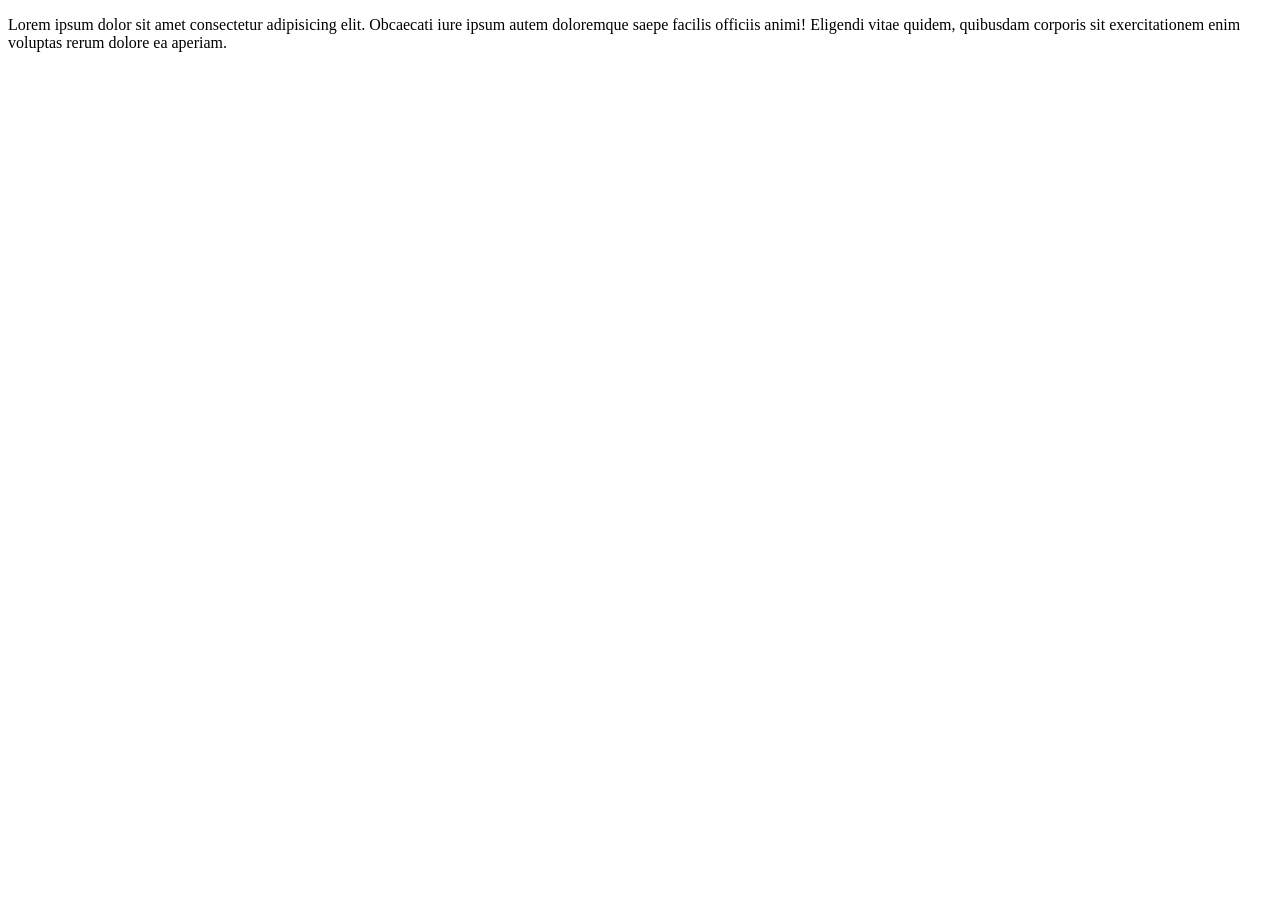
==== CSS/index.html @ b995848b "file updated" ====
<!DOCTYPE html>
<html lang="en">
<head>
    <meta charset="UTF-8">
    <meta name="viewport" content="width=device-width, initial-scale=1.0">
    <title>Document</title>
    <link rel="stylesheet" href="style.css">
</head>
<body>
    <!-- <h1 id="hello">Hello i am Anuska !</h1>
    <p>this is a simple paragraph</p>
    <button class="button">click me </button> -->

    <P>Lorem ipsum dolor sit amet consectetur adipisicing elit.
         Obcaecati iure ipsum autem doloremque saepe facilis officiis animi!
          Eligendi vitae quidem, 
        quibusdam corporis sit exercitationem enim voluptas rerum dolore ea aperiam.</P>
</body>
</html>
---- CSS/style.css ----
/* COLOR PROPERTIES */
/* h1{
    color:red;
}
p{
    color:red;
}
button{
    color: rgb(95, 67, 30);
    background-color: chocolate;
}
 body{
    /* background-color: rgb(240, 210,100); */
    /* background-color: #FFFF00; */
/* } */  

/* selectors */

/* *{
    color: rgb(131, 95, 52);
} */

/* #hello{
    color: brown;
}
.button{
color: cadetblue;
background-color: chartreuse;
} */

                        /* TEXT PROPERTIES */
    p{
        text-align: left;
    }
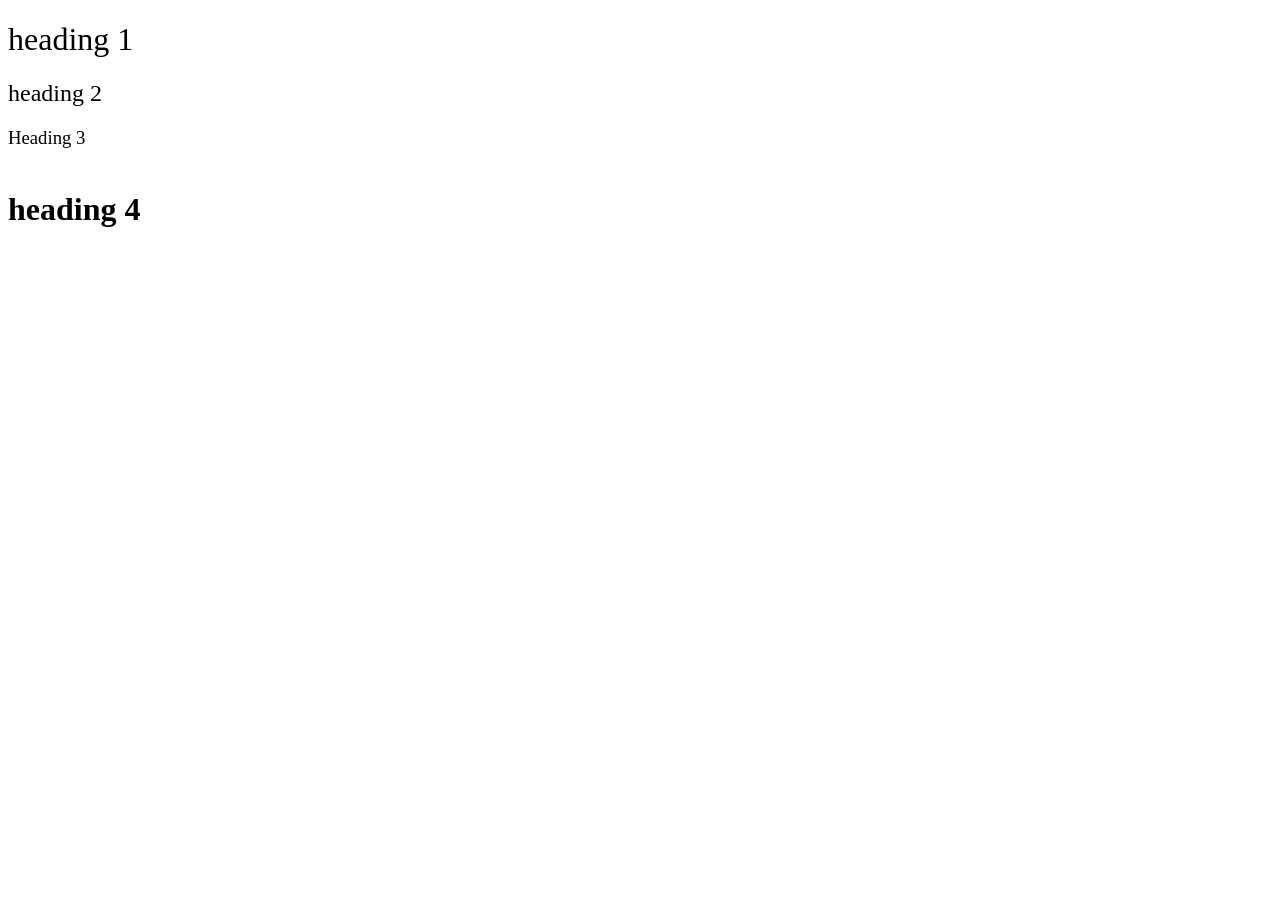
==== commit 7ea41eb1: "file added" ====
--- a/CSS/index.html
+++ b/CSS/index.html
@@ -11,9 +11,15 @@
     <p>this is a simple paragraph</p>
     <button class="button">click me </button> -->
 
-    <P>Lorem ipsum dolor sit amet consectetur adipisicing elit.
+    <!-- <P>Lorem ipsum dolor sit amet consectetur adipisicing elit.
          Obcaecati iure ipsum autem doloremque saepe facilis officiis animi!
           Eligendi vitae quidem, 
-        quibusdam corporis sit exercitationem enim voluptas rerum dolore ea aperiam.</P>
+        quibusdam corporis sit exercitationem enim voluptas rerum dolore ea aperiam.</P> -->
+
+        <h1>heading 1</h1>
+        <h2>heading 2</h2>
+        <h3>heading 3</h3>
+        <h4>heading 4</h4>
+        
 </body>
 </html>
--- a/CSS/style.css
+++ b/CSS/style.css
@@ -29,6 +29,21 @@
 } */
 
                         /* TEXT PROPERTIES */
-    p{
-        text-align: left;
+    /* p{
+        text-align: end;
+    } */
+
+    h1{
+        font-weight:100;
+    }
+    h2{
+        font-weight: 400;
+    }
+    h3{
+        font-weight: 500;
+        text-transform: capitalize;
+    }
+    h4{
+        font-weight: 900;
+        font-size: xx-large;
     }
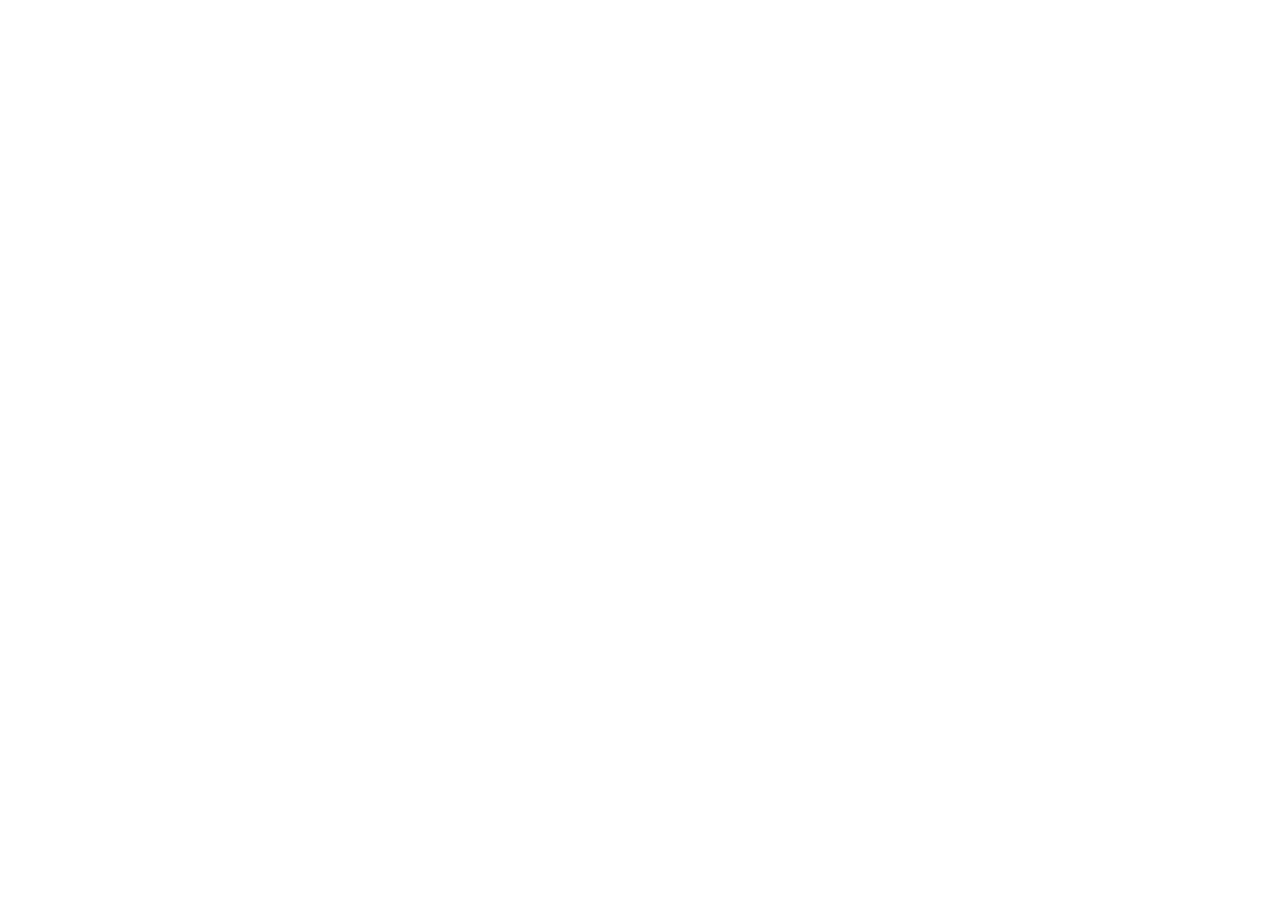
==== commit 5475ec64: "file updated" ====
--- a/CSS/index.html
+++ b/CSS/index.html
@@ -16,10 +16,12 @@
           Eligendi vitae quidem, 
         quibusdam corporis sit exercitationem enim voluptas rerum dolore ea aperiam.</P> -->
 
-        <h1>heading 1</h1>
+        <!-- <h1>heading 1</h1>
         <h2>heading 2</h2>
         <h3>heading 3</h3>
         <h4>heading 4</h4>
-        
+         -->
+
+         
 </body>
 </html>
--- a/CSS/style.css
+++ b/CSS/style.css
@@ -33,7 +33,7 @@
         text-align: end;
     } */
 
-    h1{
+    /* h1{
         font-weight:100;
     }
     h2{
@@ -46,4 +46,4 @@
     h4{
         font-weight: 900;
         font-size: xx-large;
-    }+    } */
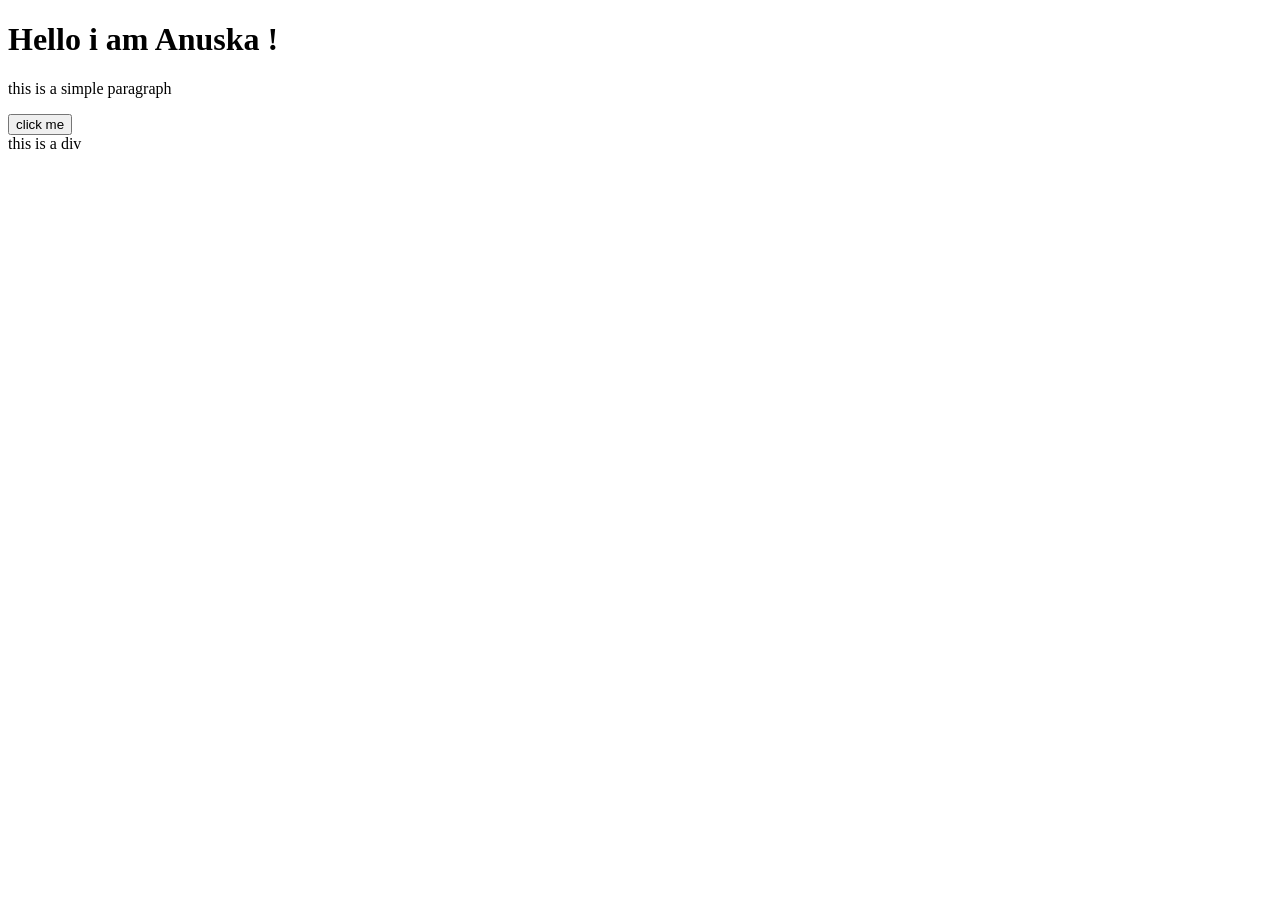
==== commit 1eff66e9: "file updated" ====
--- a/CSS/index.html
+++ b/CSS/index.html
@@ -7,9 +7,10 @@
     <link rel="stylesheet" href="style.css">
 </head>
 <body>
-    <!-- <h1 id="hello">Hello i am Anuska !</h1>
+    <h1 id="hello">Hello i am Anuska !</h1>
     <p>this is a simple paragraph</p>
-    <button class="button">click me </button> -->
+    <button class="button">click me </button>
+    <div>this is a div</div>
 
     <!-- <P>Lorem ipsum dolor sit amet consectetur adipisicing elit.
          Obcaecati iure ipsum autem doloremque saepe facilis officiis animi!
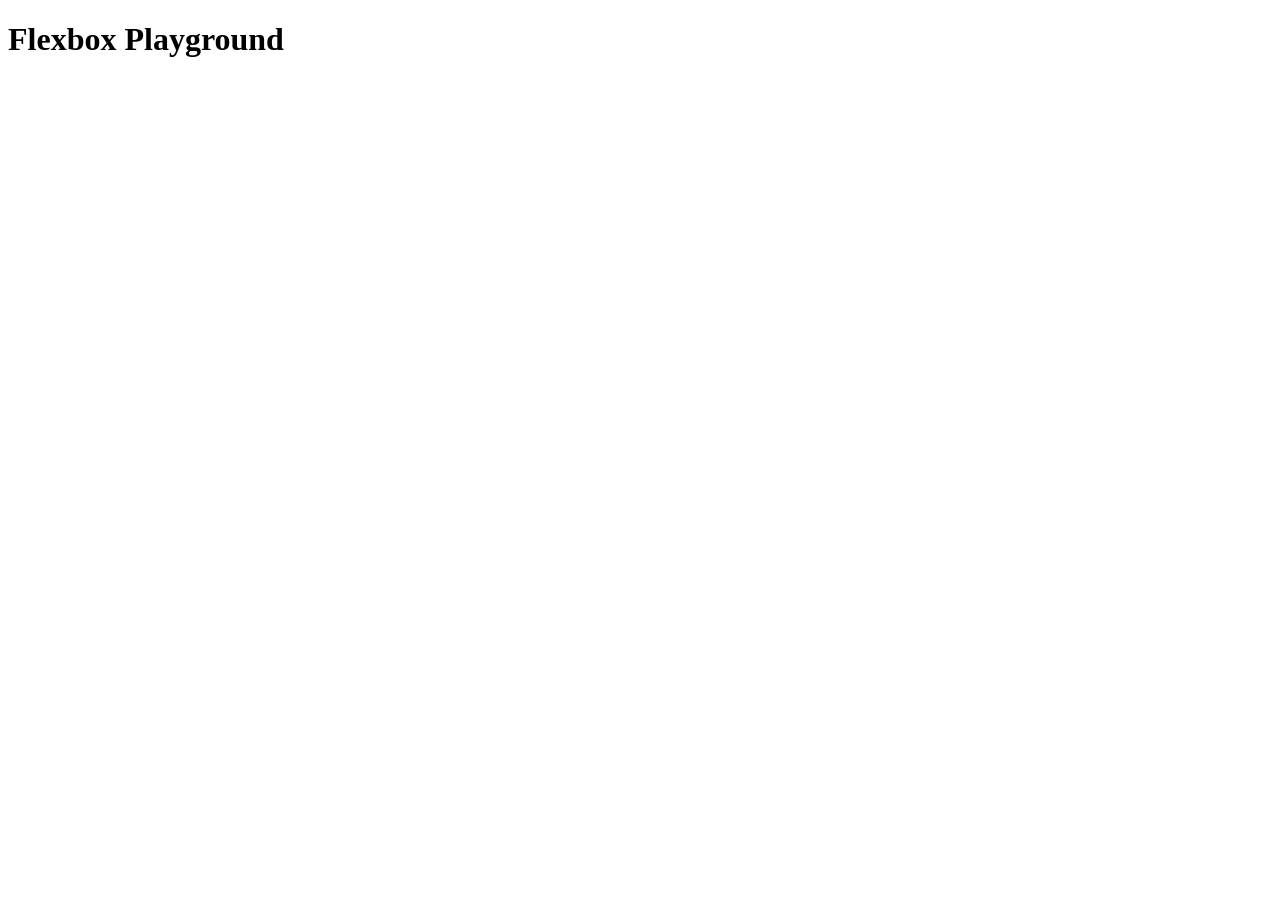
==== commit 1c566fde: "file updated" ====
--- a/CSS/index.html
+++ b/CSS/index.html
@@ -7,10 +7,10 @@
     <link rel="stylesheet" href="style.css">
 </head>
 <body>
-    <h1 id="hello">Hello i am Anuska !</h1>
+    <!-- <h1 id="hello">Hello i am Anuska !</h1>
     <p>this is a simple paragraph</p>
     <button class="button">click me </button>
-    <div>this is a div</div>
+    <div>this is a div</div> -->
 
     <!-- <P>Lorem ipsum dolor sit amet consectetur adipisicing elit.
          Obcaecati iure ipsum autem doloremque saepe facilis officiis animi!
@@ -23,6 +23,15 @@
         <h4>heading 4</h4>
          -->
 
-         
+
+         <!-- FLEXBOX -->
+    <H1>Flexbox Playground</H1>
+    <div id="container">
+    <div id="box1"></div>
+     <div id="box2"></div>
+      <div id="box3"></div>
+       <div id="box4"></div>
+        <div id="box5"></div>
+    </div>
 </body>
 </html>
--- a/CSS/style.css
+++ b/CSS/style.css
@@ -46,4 +46,7 @@
     h4{
         font-weight: 900;
         font-size: xx-large;
-    } */+    } */
+
+
+    
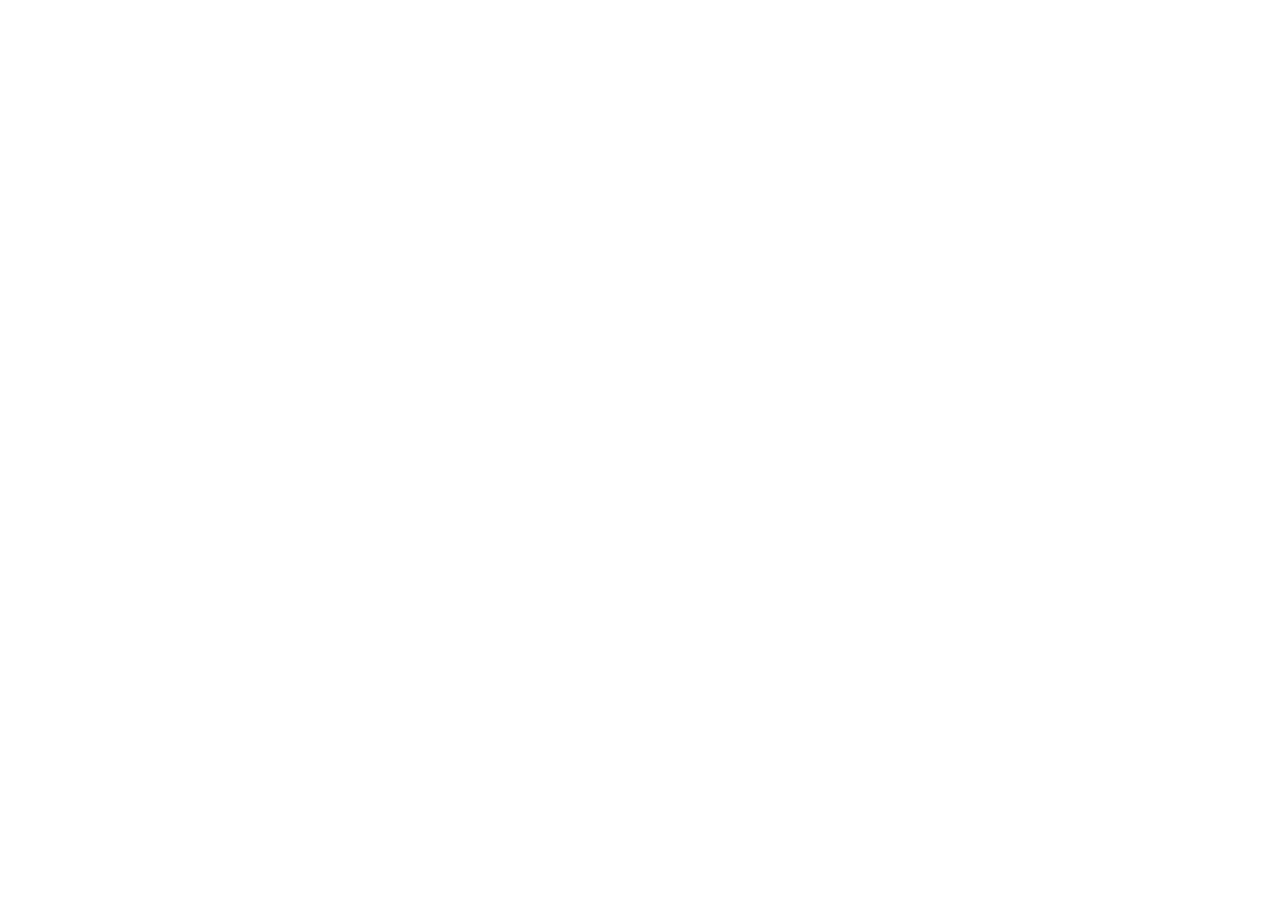
==== commit d1e70d50: "file updated" ====
--- a/CSS/index.html
+++ b/CSS/index.html
@@ -25,13 +25,17 @@
 
 
          <!-- FLEXBOX -->
-    <H1>Flexbox Playground</H1>
+    <!-- <H1>Flexbox Playground</H1>
     <div id="container">
     <div id="box1"></div>
      <div id="box2"></div>
       <div id="box3"></div>
        <div id="box4"></div>
         <div id="box5"></div>
-    </div>
+    </div> -->
+    
+
+    <!-- MEDIA QUERY -->
+
 </body>
 </html>
--- a/CSS/style.css
+++ b/CSS/style.css
@@ -49,4 +49,40 @@
     } */
 
 
-    +/* div{
+    height: 200px;
+    width: 200px;
+    display: inline-block;
+    border: 2px solid black;
+}
+    #container{
+     width: 600px;
+     height: 600px;
+     display: flex;
+     flex-direction:row; 
+     flex-wrap: wrap;
+    justify-content: center;
+    align-items: center;
+    align-content: center; 
+     }
+    #box1{
+        background-color: aqua;
+         align-self: baseline;
+    }
+      #box2{
+        background-color: rgb(64, 184, 38);
+        height: 200px;
+        align-self: flex-start;
+         flex-shrink: 0;
+    }
+      #box3{
+        background-color: rgb(195, 154, 66);
+        height: 90px;
+        flex-grow: 2;
+    }
+      #box4{
+        background-color: rgb(127, 70, 160);
+    }
+      #box5{
+        background-color: rgb(134, 29, 89);
+    } */
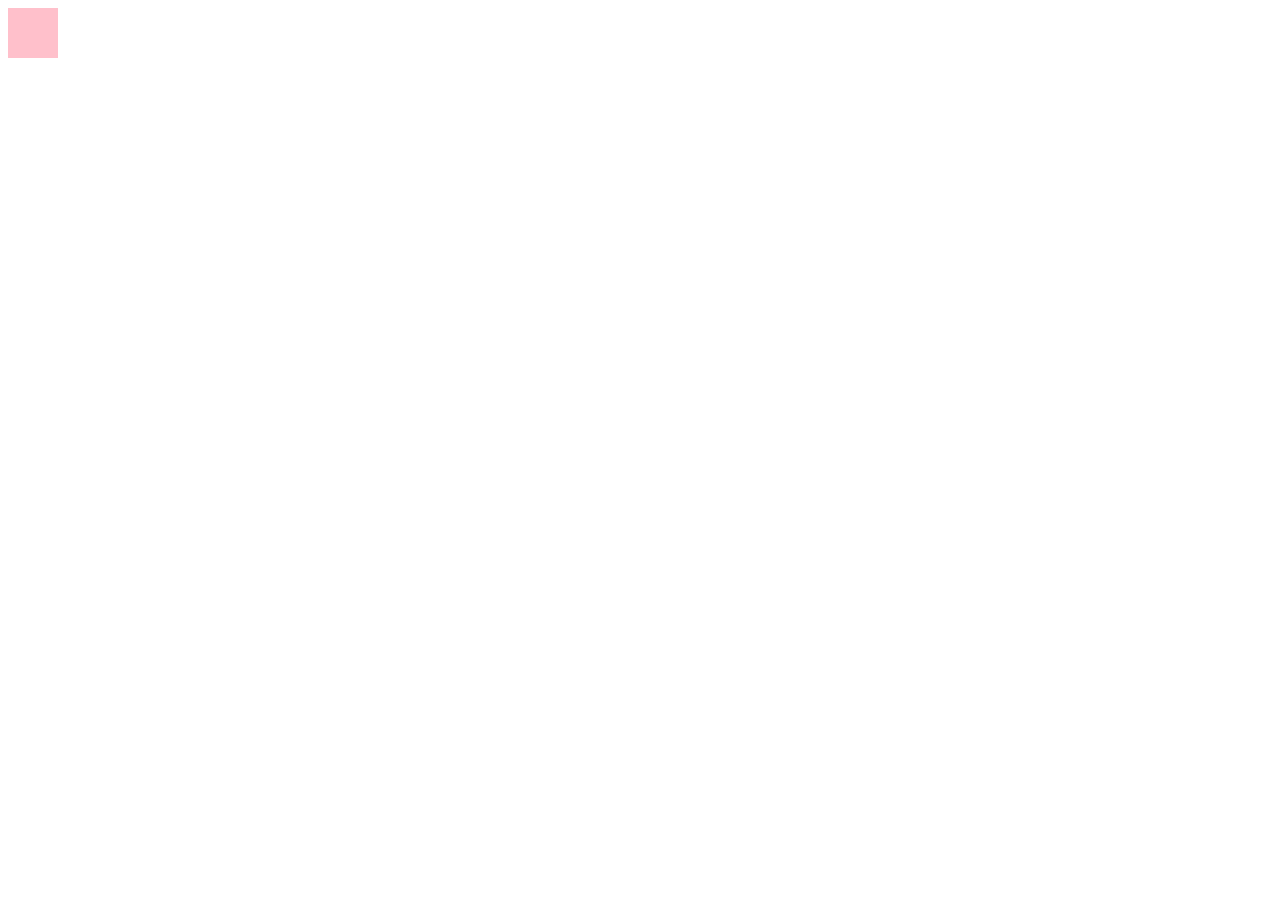
==== commit e38ce3bf: "file updated" ====
--- a/CSS/index.html
+++ b/CSS/index.html
@@ -33,9 +33,10 @@
        <div id="box4"></div>
         <div id="box5"></div>
     </div> -->
-    
+
 
     <!-- MEDIA QUERY -->
+     <div></div>
 
 </body>
 </html>
--- a/CSS/style.css
+++ b/CSS/style.css
@@ -85,4 +85,14 @@
     }
       #box5{
         background-color: rgb(134, 29, 89);
-    } */+    } */
+
+    div{
+        height: 50px;
+        width: 50px;
+        background-color: pink;
+    }
+    @media (width:600px) {
+        div{
+        background-color: red;}
+    }
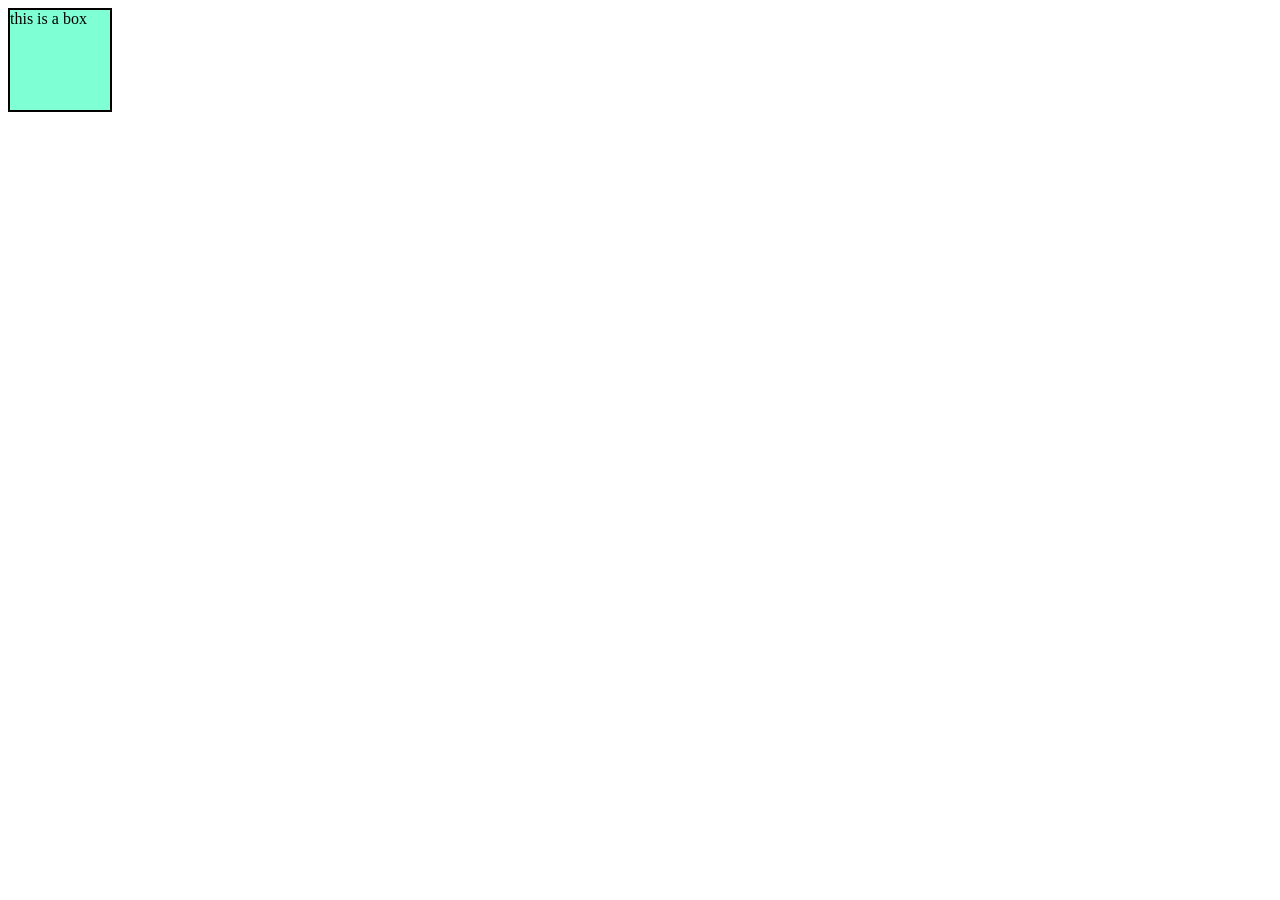
==== commit 82fd5e36: "file updated" ====
--- a/CSS/index.html
+++ b/CSS/index.html
@@ -36,7 +36,11 @@
 
 
     <!-- MEDIA QUERY -->
-     <div></div>
+     <!-- <div></div> -->
+
+
+       <!-- TRANSITION -->
+    <div>this is a box</div>
 
 </body>
 </html>
--- a/CSS/style.css
+++ b/CSS/style.css
@@ -87,7 +87,7 @@
         background-color: rgb(134, 29, 89);
     } */
 
-    div{
+    /* div{
         height: 50px;
         width: 50px;
         background-color: pink;
@@ -95,4 +95,24 @@
     @media (width:600px) {
         div{
         background-color: red;}
+    }
+     @media (min-width:600px) and (max-width:1000px){
+        div{
+        background-color: green;
+    }
+    } */
+
+    div{
+        height: 100PX;
+        width: 100PX;
+        background-color: aquamarine;
+        border: 2px solid black;
+
+    }
+
+    div:hover{
+        background-color: red;
+    }
+    div:active{
+        background-color: pink;
     }
